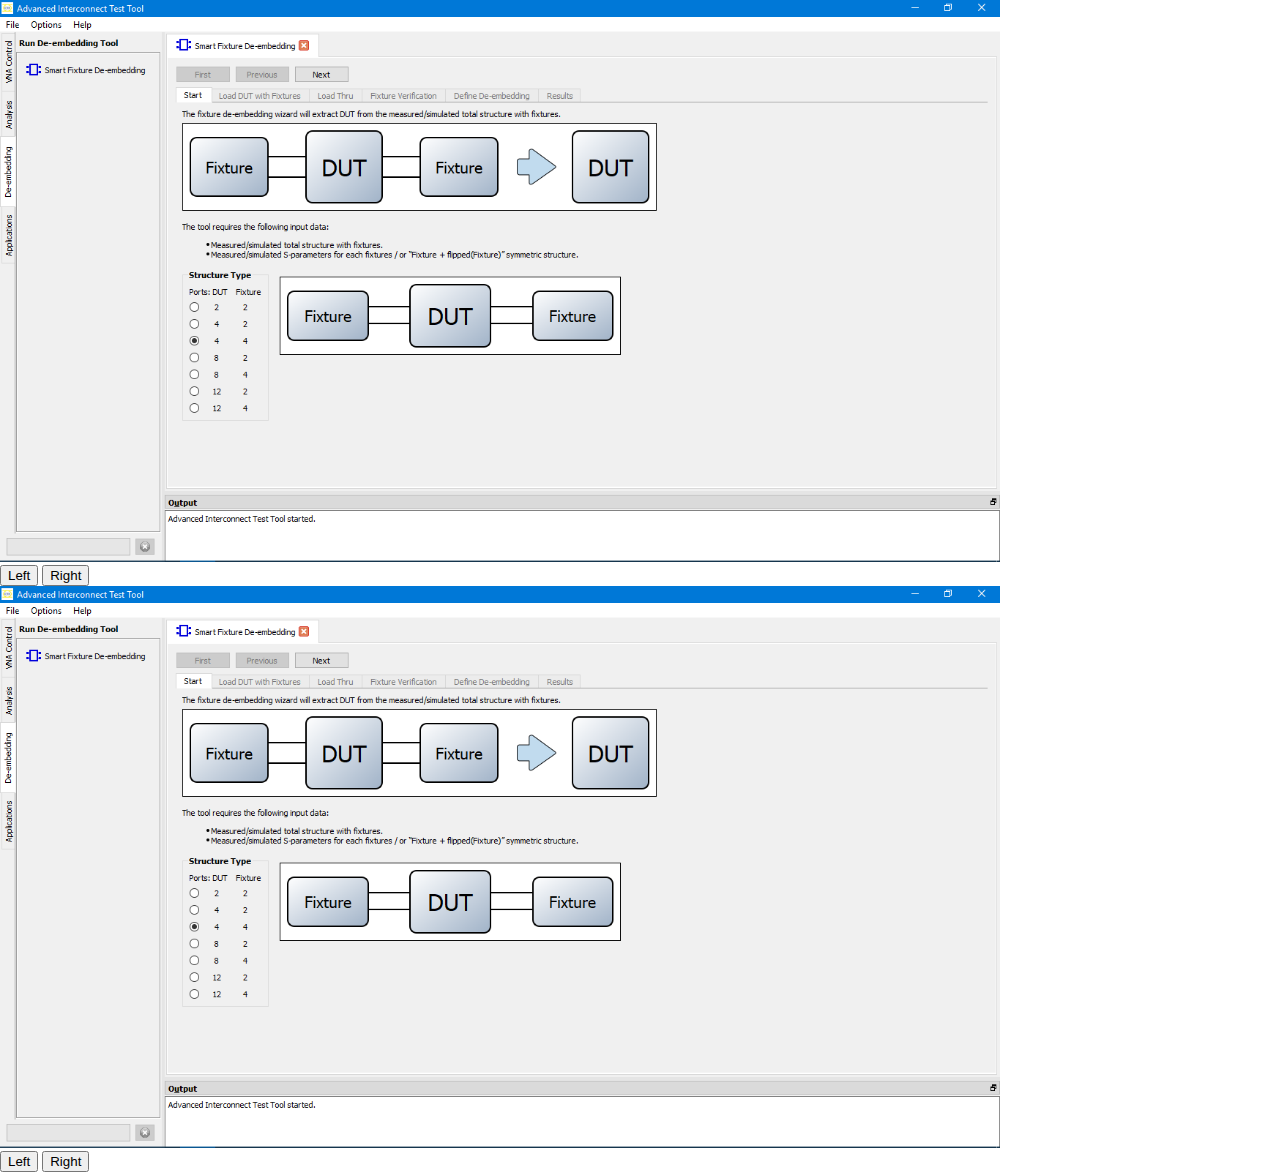
==== test/index.html @ c284f9df "Moved testing into 'test' folder" ====
<!DOCTYPE html>

<head>
    <title> Slideshow Test </title>
    <link rel="stylesheet" href="reset.css">
    <link rel="stylesheet" href="index.css">
    <script src="../Slide/SlideRunner.js"></script>
</head>


<body>

    <div class="Slide">
        <ul class="slideshow">
            <li> <img src="./res/1.png" alt="1"> </li>
            <li> <img src="./res/2.png" alt="2"> </li>
            <li> <img src="./res/3.png" alt="2"> </li>
            <li> <img src="./res/4.png" alt="2"> </li>
            <li> <img src="./res/5.png" alt="2"> </li>
        </ul>

        <button class="SlideLeft"> Left </button>
        <button class="SlideRight"> Right </button>
    </div>

    
    <div class="Slide">
        <ul class="slideshow">
            <li> <img src="./res/1.png" alt="1"> </li>
            <li> <img src="./res/2.png" alt="2"> </li>
            <li> <img src="./res/3.png" alt="2"> </li>
            <li> <img src="./res/4.png" alt="2"> </li>
            <li> <img src="./res/5.png" alt="2"> </li>
        </ul>

        <button class="SlideLeft"> Left </button>
        <button class="SlideRight"> Right </button>
    </div>

</body>
---- test/index.css ----
.Slide {
    width: 1000px;
    overflow: hidden;
}


.slideshow {
    display: flex;
}


.slideshow > li {
    list-style: none;
    width: 1000px;
}


.slideshow > li > img
{
    width: 1000px;
}
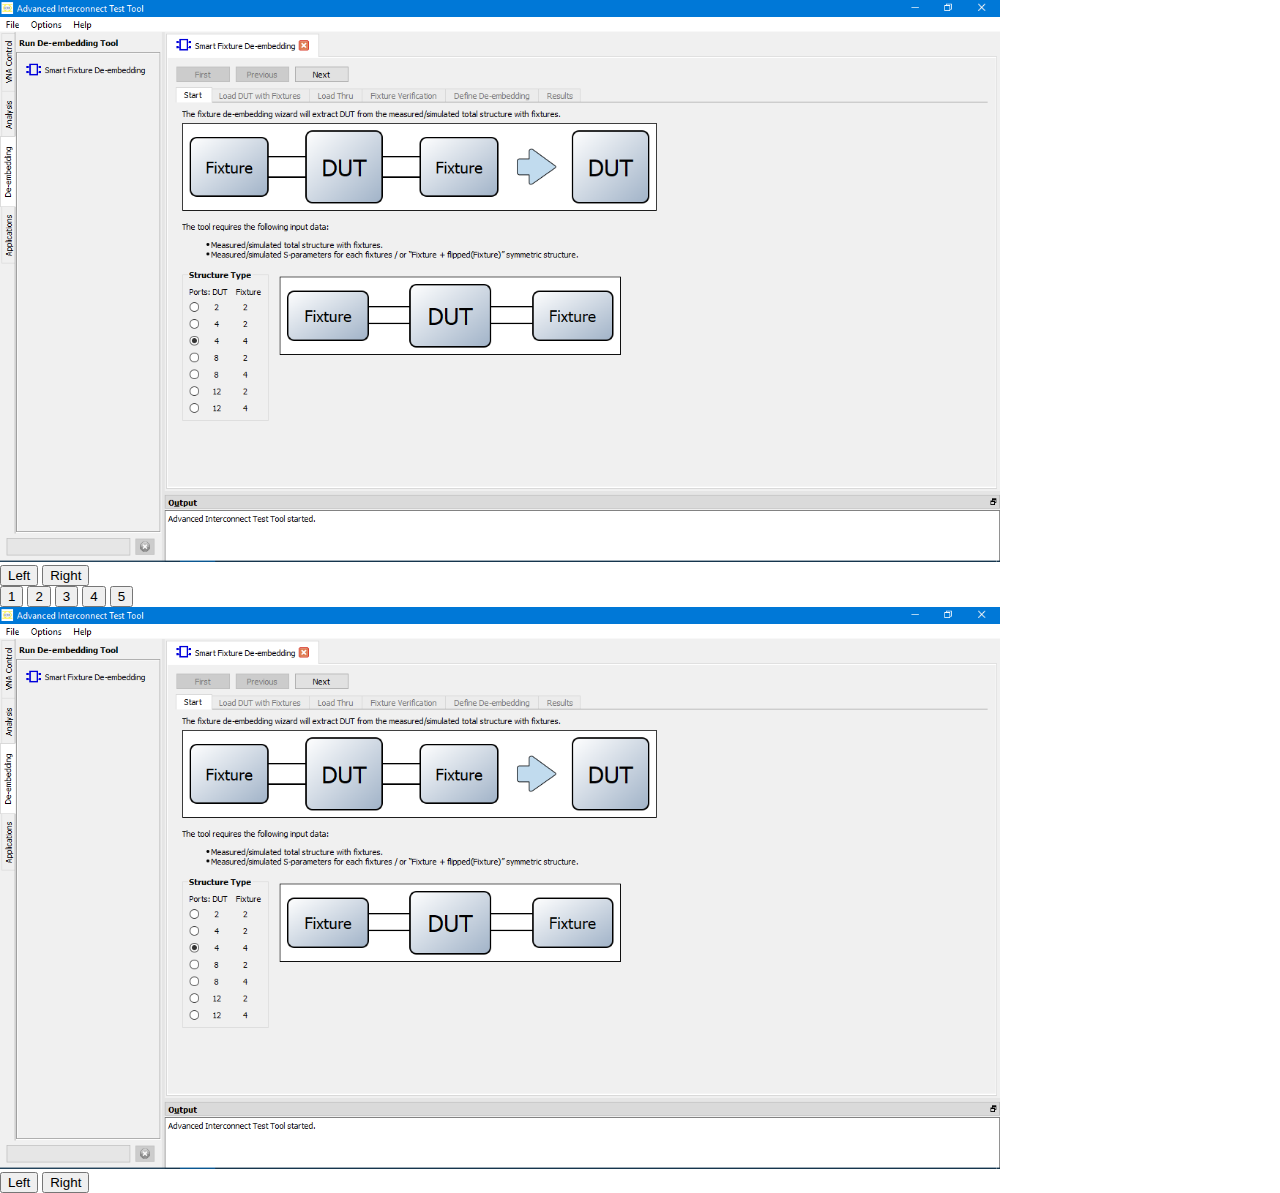
==== commit 4d78b28d: "Added slide selectors" ====
--- a/test/index.html
+++ b/test/index.html
@@ -14,13 +14,21 @@
         <ul class="slideshow">
             <li> <img src="./res/1.png" alt="1"> </li>
             <li> <img src="./res/2.png" alt="2"> </li>
-            <li> <img src="./res/3.png" alt="2"> </li>
-            <li> <img src="./res/4.png" alt="2"> </li>
-            <li> <img src="./res/5.png" alt="2"> </li>
+            <li> <img src="./res/3.png" alt="3"> </li>
+            <li> <img src="./res/4.png" alt="4"> </li>
+            <li> <img src="./res/5.png" alt="5"> </li>
         </ul>
 
         <button class="SlideLeft"> Left </button>
         <button class="SlideRight"> Right </button>
+
+        <div class="SlideSelector">
+            <button> 1 </button>
+            <button> 2 </button>
+            <button> 3 </button>
+            <button> 4 </button>
+            <button> 5 </button>
+        </div>
     </div>
 
     
@@ -28,9 +36,9 @@
         <ul class="slideshow">
             <li> <img src="./res/1.png" alt="1"> </li>
             <li> <img src="./res/2.png" alt="2"> </li>
-            <li> <img src="./res/3.png" alt="2"> </li>
-            <li> <img src="./res/4.png" alt="2"> </li>
-            <li> <img src="./res/5.png" alt="2"> </li>
+            <li> <img src="./res/3.png" alt="3"> </li>
+            <li> <img src="./res/4.png" alt="4"> </li>
+            <li> <img src="./res/5.png" alt="5"> </li>
         </ul>
 
         <button class="SlideLeft"> Left </button>
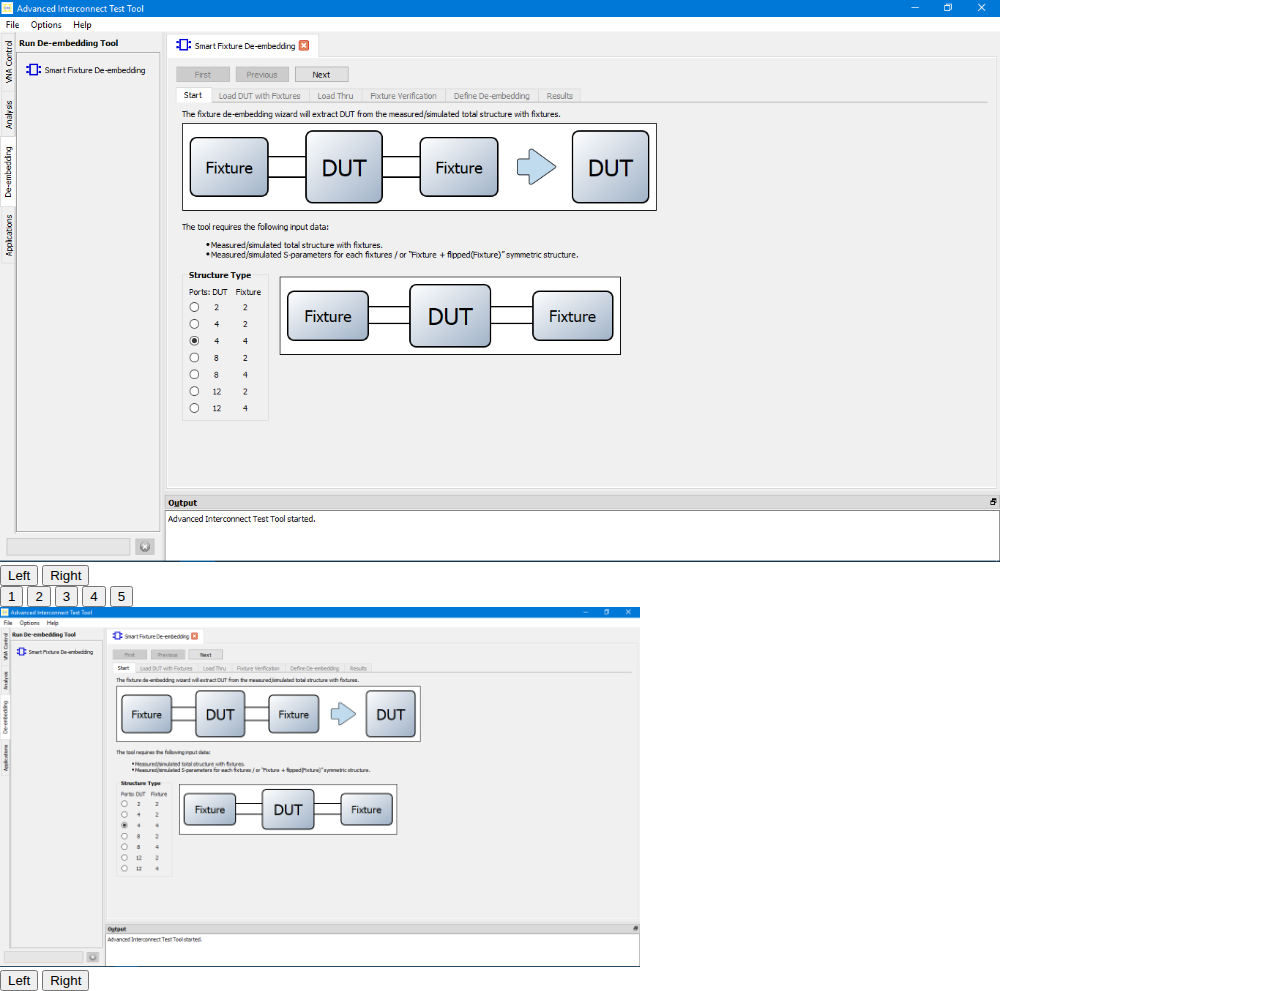
==== commit 1dcefa59: "Test case for variable width slideshow" ====
--- a/test/index.html
+++ b/test/index.html
@@ -4,7 +4,7 @@
     <title> Slideshow Test </title>
     <link rel="stylesheet" href="reset.css">
     <link rel="stylesheet" href="index.css">
-    <script src="../Slide/SlideRunner.js"></script>
+    <script src="../Slide.js"></script>
 </head>
 
 
@@ -32,7 +32,7 @@
     </div>
 
     
-    <div class="Slide">
+    <div id="resize-me" class="Slide">
         <ul class="slideshow">
             <li> <img src="./res/1.png" alt="1"> </li>
             <li> <img src="./res/2.png" alt="2"> </li>
--- a/test/index.css
+++ b/test/index.css
@@ -18,4 +18,24 @@
 .slideshow > li > img
 {
     width: 1000px;
+}
+
+
+#resize-me {
+    width: 50%;
+}
+
+#resize-me > ul {
+    width: 500%;
+}
+
+
+#resize-me > ul > li {
+    position: relative;
+    width: 100%;
+}
+
+
+#resize-me > ul > li > img {
+    width: 100%;
 }